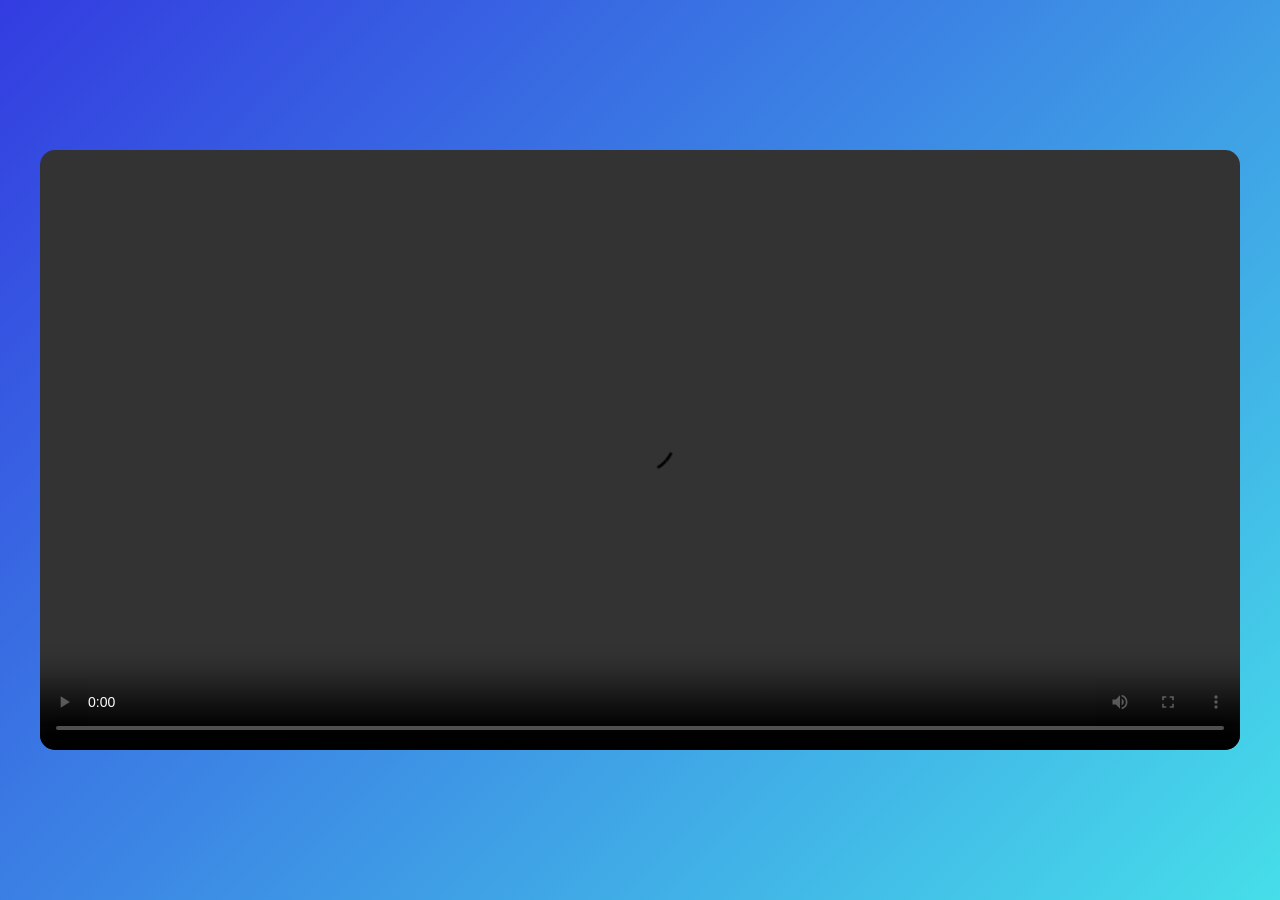
==== video.html @ c2928d66 "Tela do video" ====
<!DOCTYPE html>
<html lang="pt-br">
<head>
<meta charset="UTF-8">
<title>Vídeo</title>

<style>

body{
margin:0;
height:100vh;

display:flex;
justify-content:center;
align-items:center;
background: linear-gradient(135deg, #333ce0, #46dee9);
}

video{
width:1200px;
border-radius:15px;
}

</style>    

</head>

<body>

<video controls>
    <source src="videos/video.mp4" type="video/mp4">
</video>

</body>
</html>
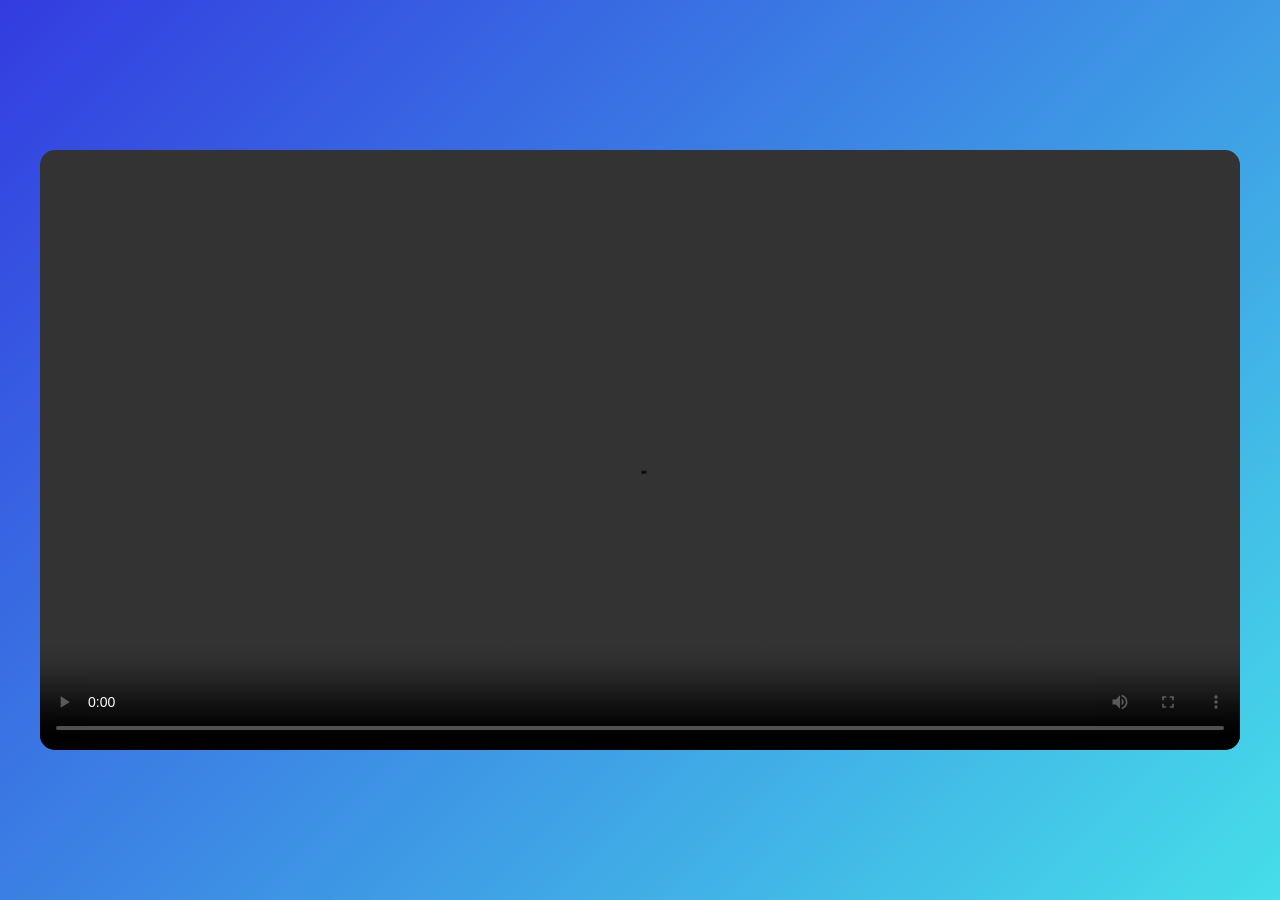
==== commit 7751f34e: "Escolha" ====
--- a/video.html
+++ b/video.html
@@ -9,7 +9,6 @@
 body{
 margin:0;
 height:100vh;
-
 display:flex;
 justify-content:center;
 align-items:center;
@@ -21,15 +20,38 @@
 border-radius:15px;
 }
 
-</style>    
+</style>
 
 </head>
 
 <body>
 
-<video controls>
-    <source src="videos/video.mp4" type="video/mp4">
+<video id="player" controls>
+<source id="videoSource" src="" type="video/mp4">
 </video>
+
+<script>
+
+const params = new URLSearchParams(window.location.search)
+const video = params.get("video")
+
+const source = document.getElementById("videoSource")
+
+if(video === "chapeuzinho"){
+source.src = "videos/video.mp4"
+}
+
+if(video === "porquinhos"){
+source.src = "videos/porquinho.mp4"
+}
+
+if(video === "branca"){
+source.src = "videos/branca.mp4"
+}
+
+document.getElementById("player").load()
+
+</script>
 
 </body>
 </html>
